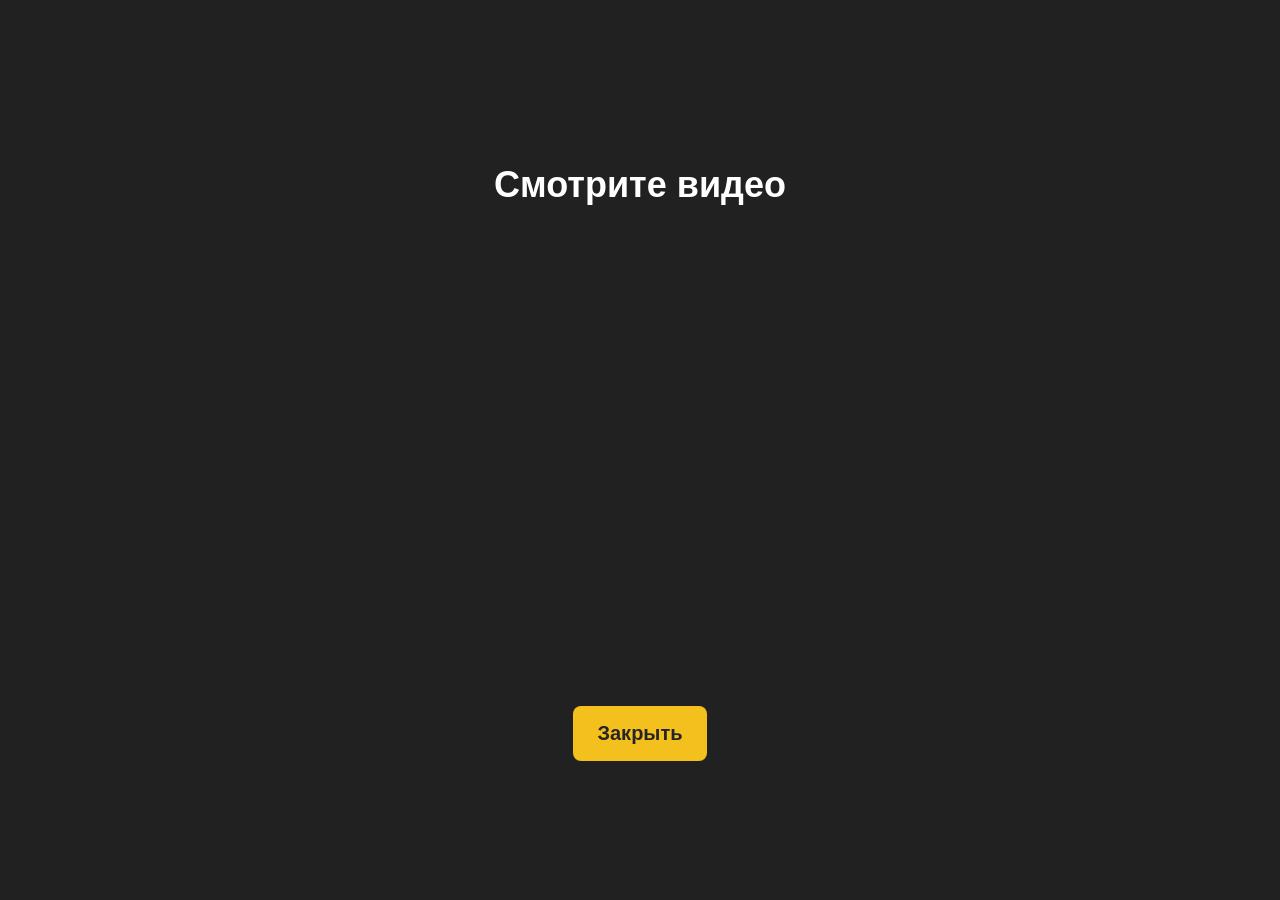
==== success.html @ 4aab6806 "add video" ====
<!DOCTYPE html>
<html lang="ru">
<head>
<meta charset="UTF-8">
<meta name="viewport" content="width=device-width, initial-scale=1.0">
<title>Видео</title>
</head>
<body style="margin:0; padding:0; background:#212121; color:#fff; font-family:Arial, sans-serif; display:flex; flex-direction:column; justify-content:center; align-items:center; min-height:100vh;">

<!-- Заголовок -->
<h1 style="font-size:clamp(24px,5vw,36px); margin-bottom:20px;">Смотрите видео</h1>

<!-- Видео YouTube -->
<div style="width:90%; max-width:800px; aspect-ratio:16/9; margin-bottom:30px;">
  <iframe src="https://www.youtube.com/embed/TRD41ie8tTQ" style="width:100%; height:100%; border:none; border-radius:12px;" allowfullscreen allow="autoplay; encrypted-media"></iframe>
</div>

<!-- Кнопка закрытия -->
<button onclick="window.close()" style="padding:16px 24px; font-size:clamp(14px,2vw,20px); font-weight:bold; background:rgb(244,192,30); color:#262525; border:none; cursor:pointer; border-radius:8px;">
  Закрыть
</button>

</body>
</html>
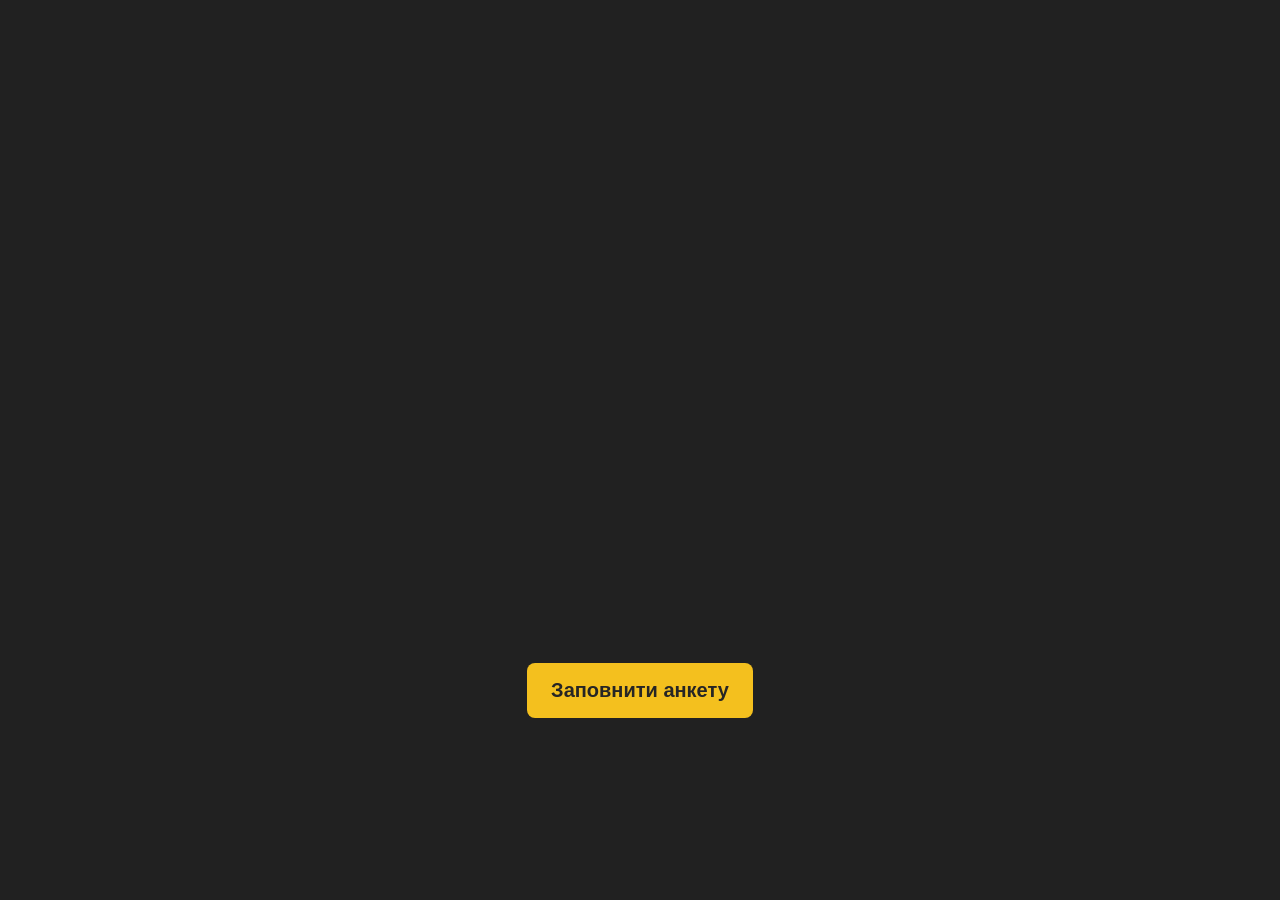
==== commit eafc044f: "work version, without utm" ====
--- a/success.html
+++ b/success.html
@@ -8,7 +8,6 @@
 <body style="margin:0; padding:0; background:#212121; color:#fff; font-family:Arial, sans-serif; display:flex; flex-direction:column; justify-content:center; align-items:center; min-height:100vh;">
 
 <!-- Заголовок -->
-<h1 style="font-size:clamp(24px,5vw,36px); margin-bottom:20px;">Смотрите видео</h1>
 
 <!-- Видео YouTube -->
 <div style="width:90%; max-width:800px; aspect-ratio:16/9; margin-bottom:30px;">
@@ -16,8 +15,8 @@
 </div>
 
 <!-- Кнопка закрытия -->
-<button onclick="window.close()" style="padding:16px 24px; font-size:clamp(14px,2vw,20px); font-weight:bold; background:rgb(244,192,30); color:#262525; border:none; cursor:pointer; border-radius:8px;">
-  Закрыть
+<button onclick="window.open('https://docs.google.com/forms/d/e/1FAIpQLSf6HdFzfCpqf2G_WbVmWM4n9B2wT-UGI2NSRJZmxiRtz0kYeQ/viewform', '_blank')" style="padding:16px 24px; font-size:clamp(14px,2vw,20px); font-weight:bold; background:rgb(244,192,30); color:#262525; border:none; cursor:pointer; border-radius:8px;">
+  Заповнити анкету 
 </button>
 
 </body>
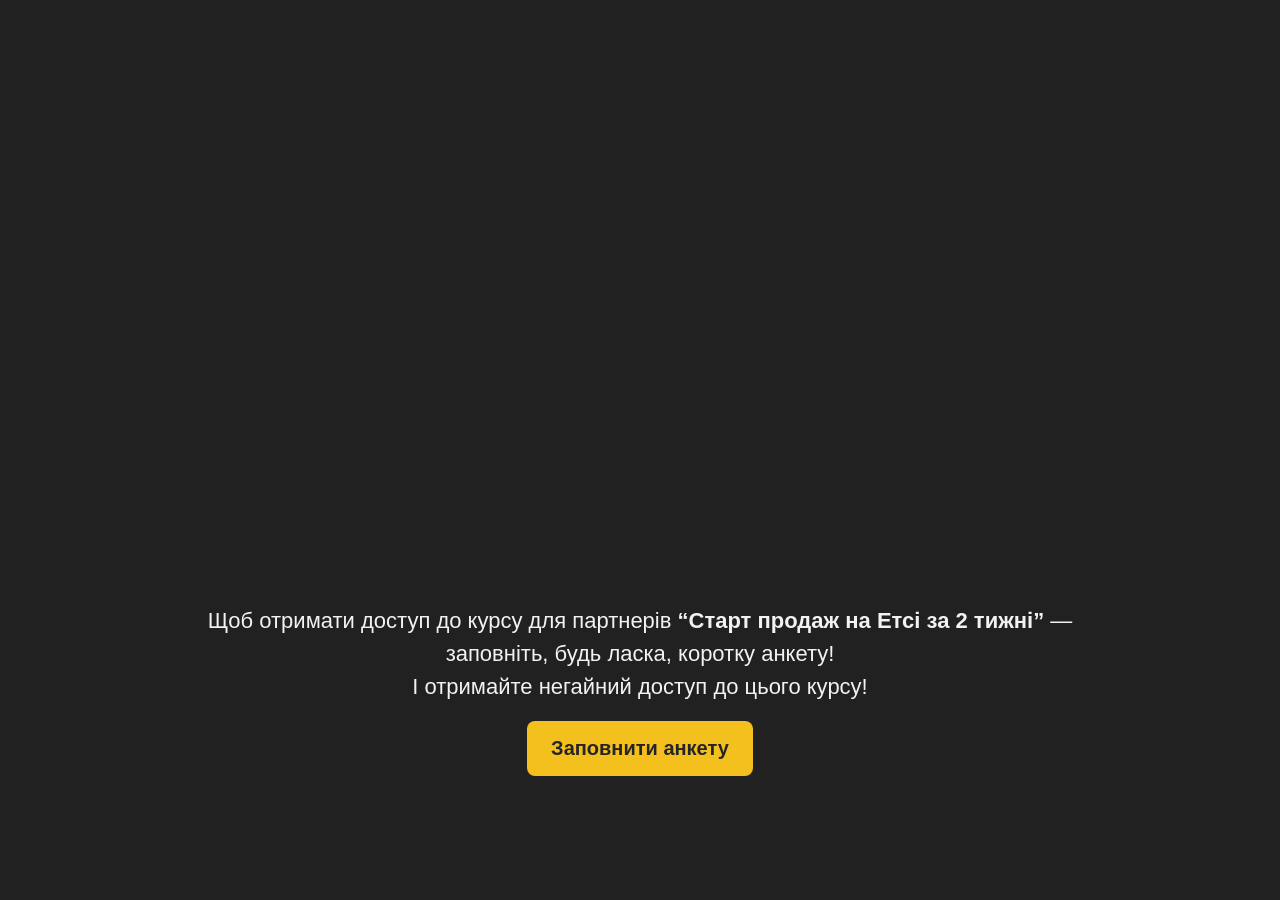
==== commit e4cee4c4: "change date 8 Jun" ====
--- a/success.html
+++ b/success.html
@@ -13,7 +13,23 @@
 <div style="width:90%; max-width:800px; aspect-ratio:16/9; margin-bottom:30px;">
   <iframe src="https://www.youtube.com/embed/TRD41ie8tTQ" style="width:100%; height:100%; border:none; border-radius:12px;" allowfullscreen allow="autoplay; encrypted-media"></iframe>
 </div>
-
+<div style="
+    max-width: 900px;
+    margin: 0 auto 18px auto;
+    padding: 0 16px;
+    text-align: center;
+    color: #f2f2f2;
+    font-size: clamp(16px, 2.5vw, 22px);
+    line-height: 1.5;
+">
+    <label>
+        Щоб отримати доступ до курсу для партнерів
+        <strong>“Старт продаж на Етсі за 2 тижні”</strong>
+        — заповніть, будь ласка, коротку анкету!
+        <br>
+        І отримайте негайний доступ до цього курсу!
+    </label>
+</div>
 <!-- Кнопка закрытия -->
 <button onclick="window.open('https://docs.google.com/forms/d/e/1FAIpQLSf6HdFzfCpqf2G_WbVmWM4n9B2wT-UGI2NSRJZmxiRtz0kYeQ/viewform', '_blank')" style="padding:16px 24px; font-size:clamp(14px,2vw,20px); font-weight:bold; background:rgb(244,192,30); color:#262525; border:none; cursor:pointer; border-radius:8px;">
   Заповнити анкету 
